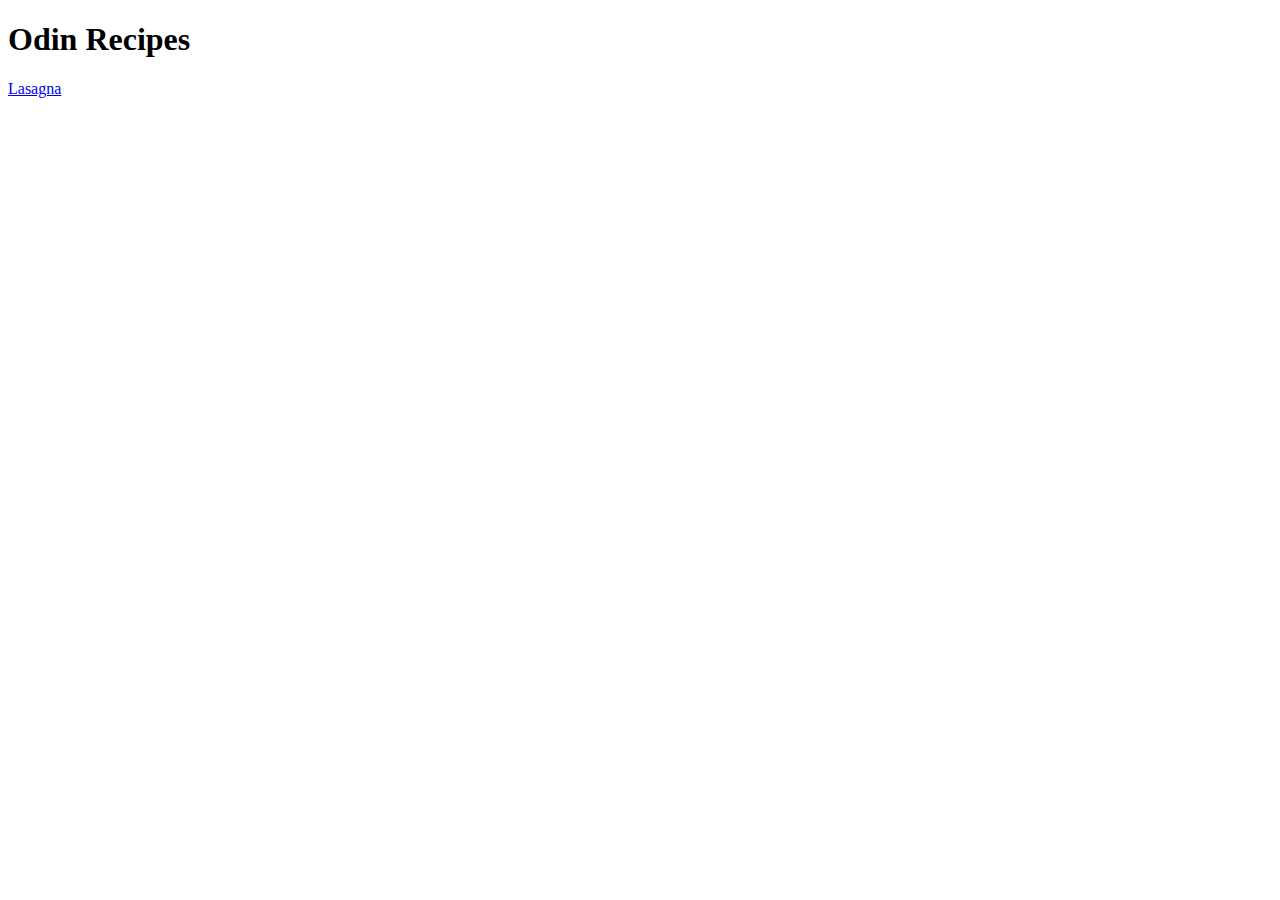
==== index.html @ 02ce21b0 "Added recipes page and content inside it" ====
<!DOCTYPE html>
<html lang="en">
<head>
    <meta charset="UTF-8">
    <meta name="viewport" content="width=device-width, initial-scale=1.0">
    <title>Document</title>
</head>
<body>
    <h1>Odin Recipes</h1>
    <a href="./recipes/lasagna.html">Lasagna</a>
</body>
</html>
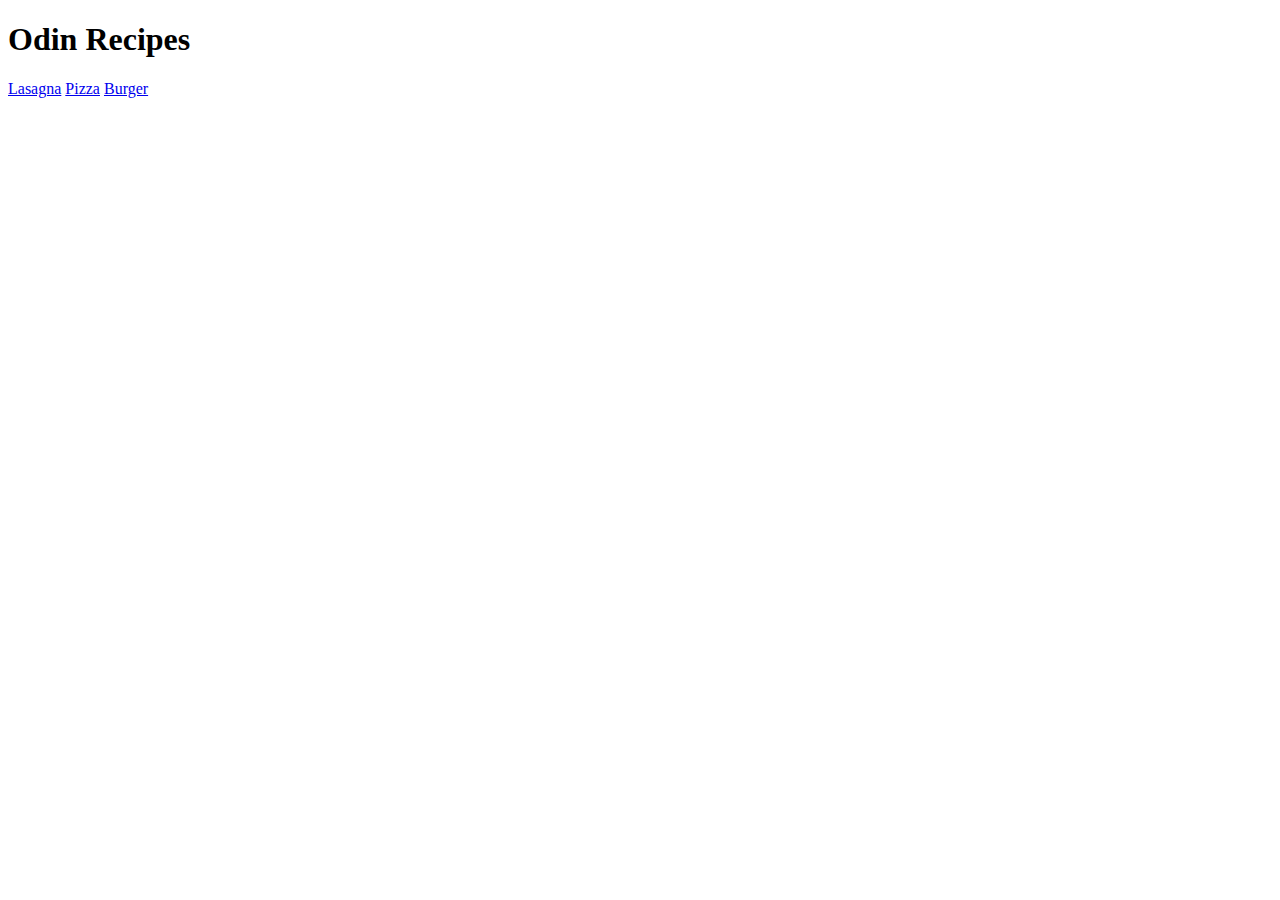
==== commit 41434e0f: "Added new recipe pages burger and pizza" ====
--- a/index.html
+++ b/index.html
@@ -8,5 +8,7 @@
 <body>
     <h1>Odin Recipes</h1>
     <a href="./recipes/lasagna.html">Lasagna</a>
+    <a href="./recipes/pizza.html">Pizza</a>
+    <a href="./recipes/burger.html">Burger</a>
 </body>
 </html>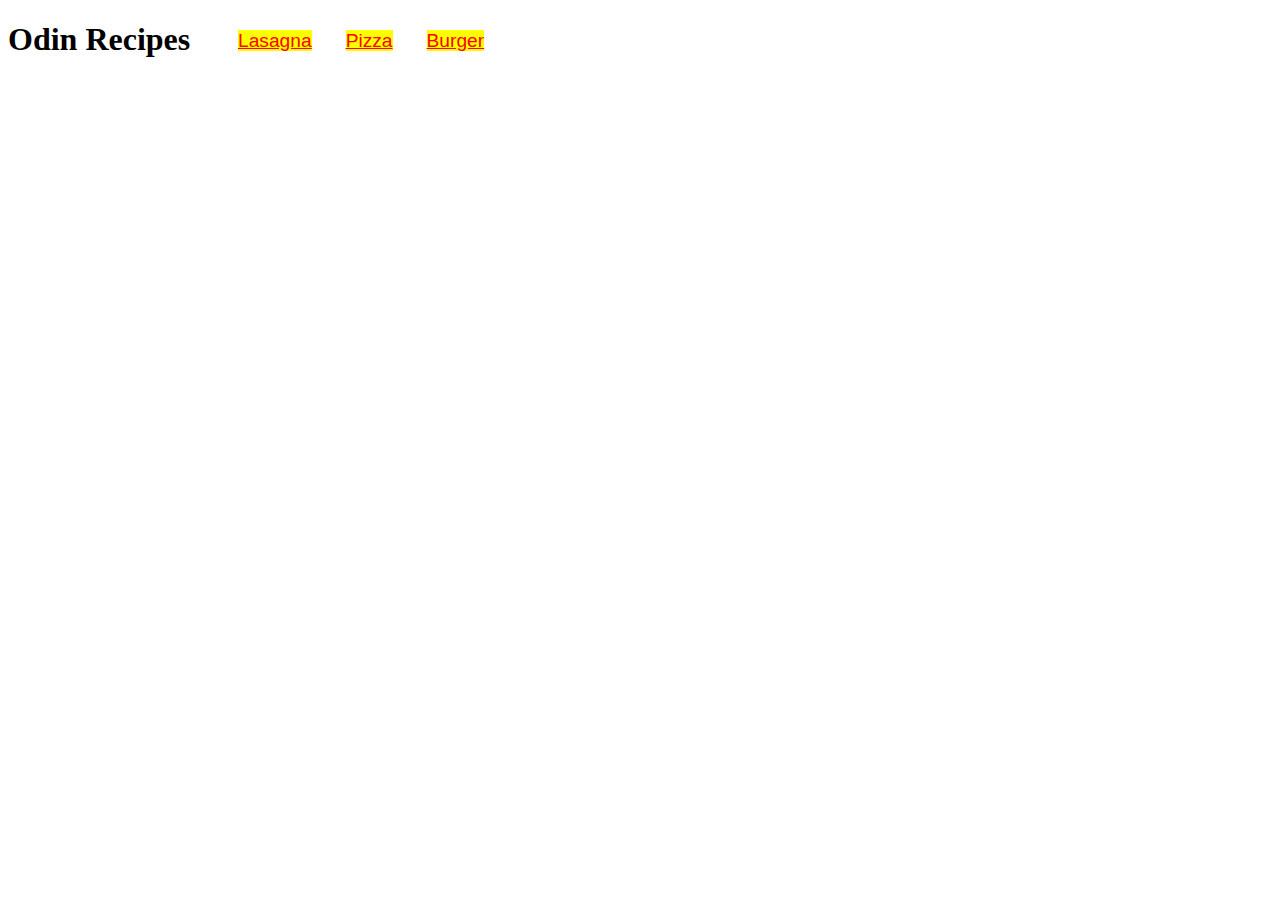
==== commit 53ac9c01: "burger's page style added" ====
--- a/index.html
+++ b/index.html
@@ -4,11 +4,14 @@
     <meta charset="UTF-8">
     <meta name="viewport" content="width=device-width, initial-scale=1.0">
     <title>Document</title>
+    <link rel="stylesheet" href="./styles/index.css">
 </head>
 <body>
     <h1>Odin Recipes</h1>
-    <a href="./recipes/lasagna.html">Lasagna</a>
-    <a href="./recipes/pizza.html">Pizza</a>
-    <a href="./recipes/burger.html">Burger</a>
+    <div class="recipeList">
+        <a href="./recipes/lasagna.html">Lasagna</a>
+        <a href="./recipes/pizza.html">Pizza</a>
+        <a href="./recipes/burger.html">Burger</a>
+    </div>
 </body>
 </html>--- a/styles/index.css
+++ b/styles/index.css
@@ -0,0 +1,10 @@
+.recipeList a{
+    color: red;
+    background-color: yellow;
+    font-size: larger;
+    font-family: 'Gill Sans', 'Gill Sans MT', Calibri, 'Trebuchet MS', sans-serif;
+    position: relative;
+    left: 200px;
+    top: -50px;
+    margin-left: 30px;
+}
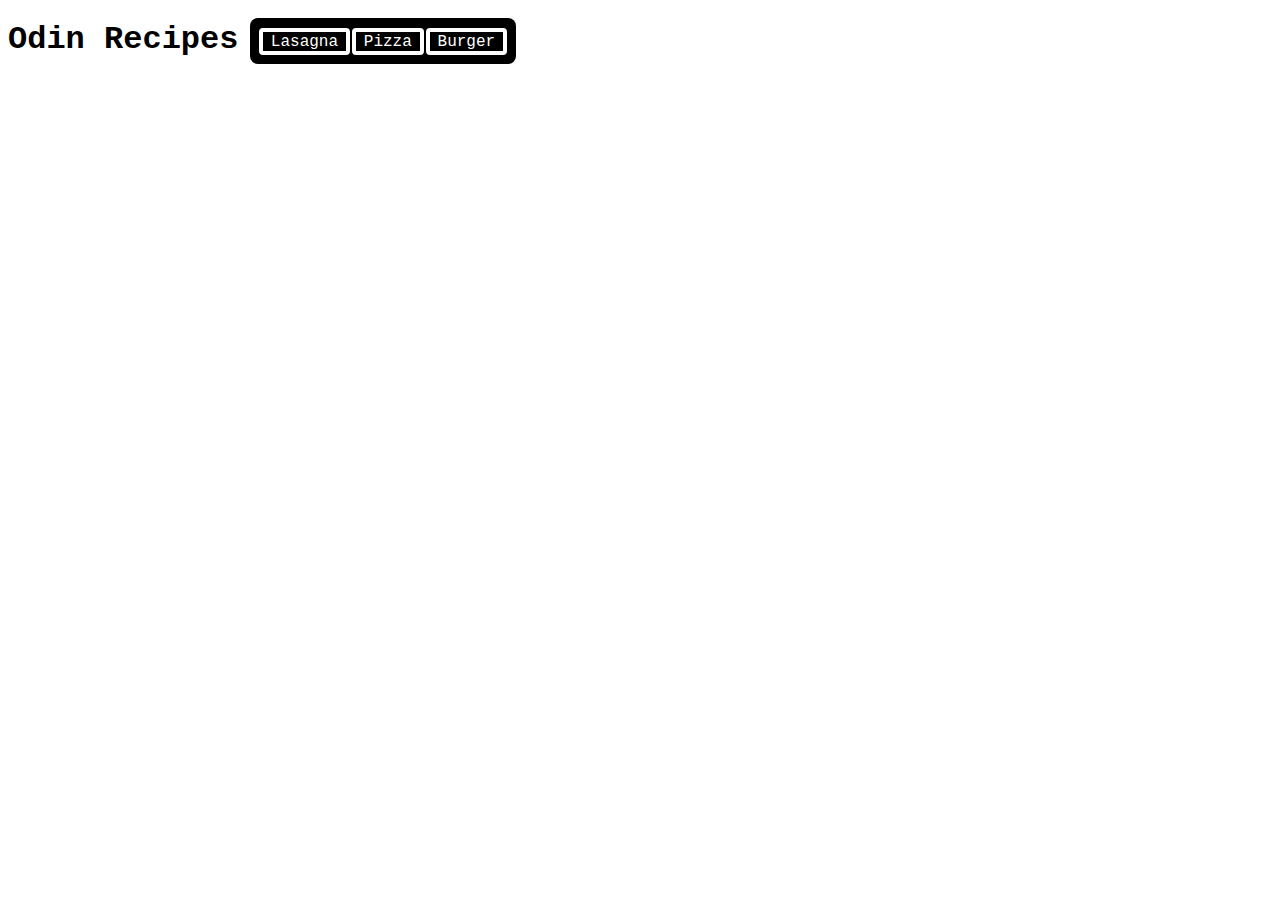
==== commit 8cfadd86: "added styles to index page" ====
--- a/index.html
+++ b/index.html
@@ -9,9 +9,15 @@
 <body>
     <h1>Odin Recipes</h1>
     <div class="recipeList">
-        <a href="./recipes/lasagna.html">Lasagna</a>
-        <a href="./recipes/pizza.html">Pizza</a>
-        <a href="./recipes/burger.html">Burger</a>
+        <div class="lasagna">
+            <a href="./recipes/lasagna.html">Lasagna</a>
+        </div>
+        <div class="pizza">
+            <a href="./recipes/pizza.html">Pizza</a>
+        </div>
+        <div class="burger">
+            <a href="./recipes/burger.html">Burger</a>
+        </div>
     </div>
 </body>
 </html>--- a/styles/index.css
+++ b/styles/index.css
@@ -1,10 +1,44 @@
+.recipeList{
+    background-color: black;
+    width: 250px;
+    height: 30px;
+    position: absolute;
+    left: 250px;
+    top: 18px;
+    border-radius: 8px;
+    padding: 8px;
+    display: flex;
+    /* justify-content: center; */
+    /* gap: 2rem; */
+}
+
 .recipeList a{
-    color: red;
-    background-color: yellow;
-    font-size: larger;
-    font-family: 'Gill Sans', 'Gill Sans MT', Calibri, 'Trebuchet MS', sans-serif;
-    position: relative;
-    left: 200px;
-    top: -50px;
-    margin-left: 30px;
+    color: white;
+    /* display: flex; */
+    font-family: 'Courier New', Courier, monospace;
+    margin: 8px;
 }
+
+h1{
+    font-family: 'Courier New', Courier, monospace;
+}
+
+a:link { 
+    text-decoration: none; 
+  } 
+  a:visited { 
+    text-decoration: none; 
+  } 
+  a:hover { 
+    text-decoration: none; 
+  } 
+  a:active { 
+    text-decoration: none; 
+  }
+
+  .recipeList div{
+    width: auto;
+    border: 4px solid white;
+    border-radius: 4px;
+    margin: auto;
+  }